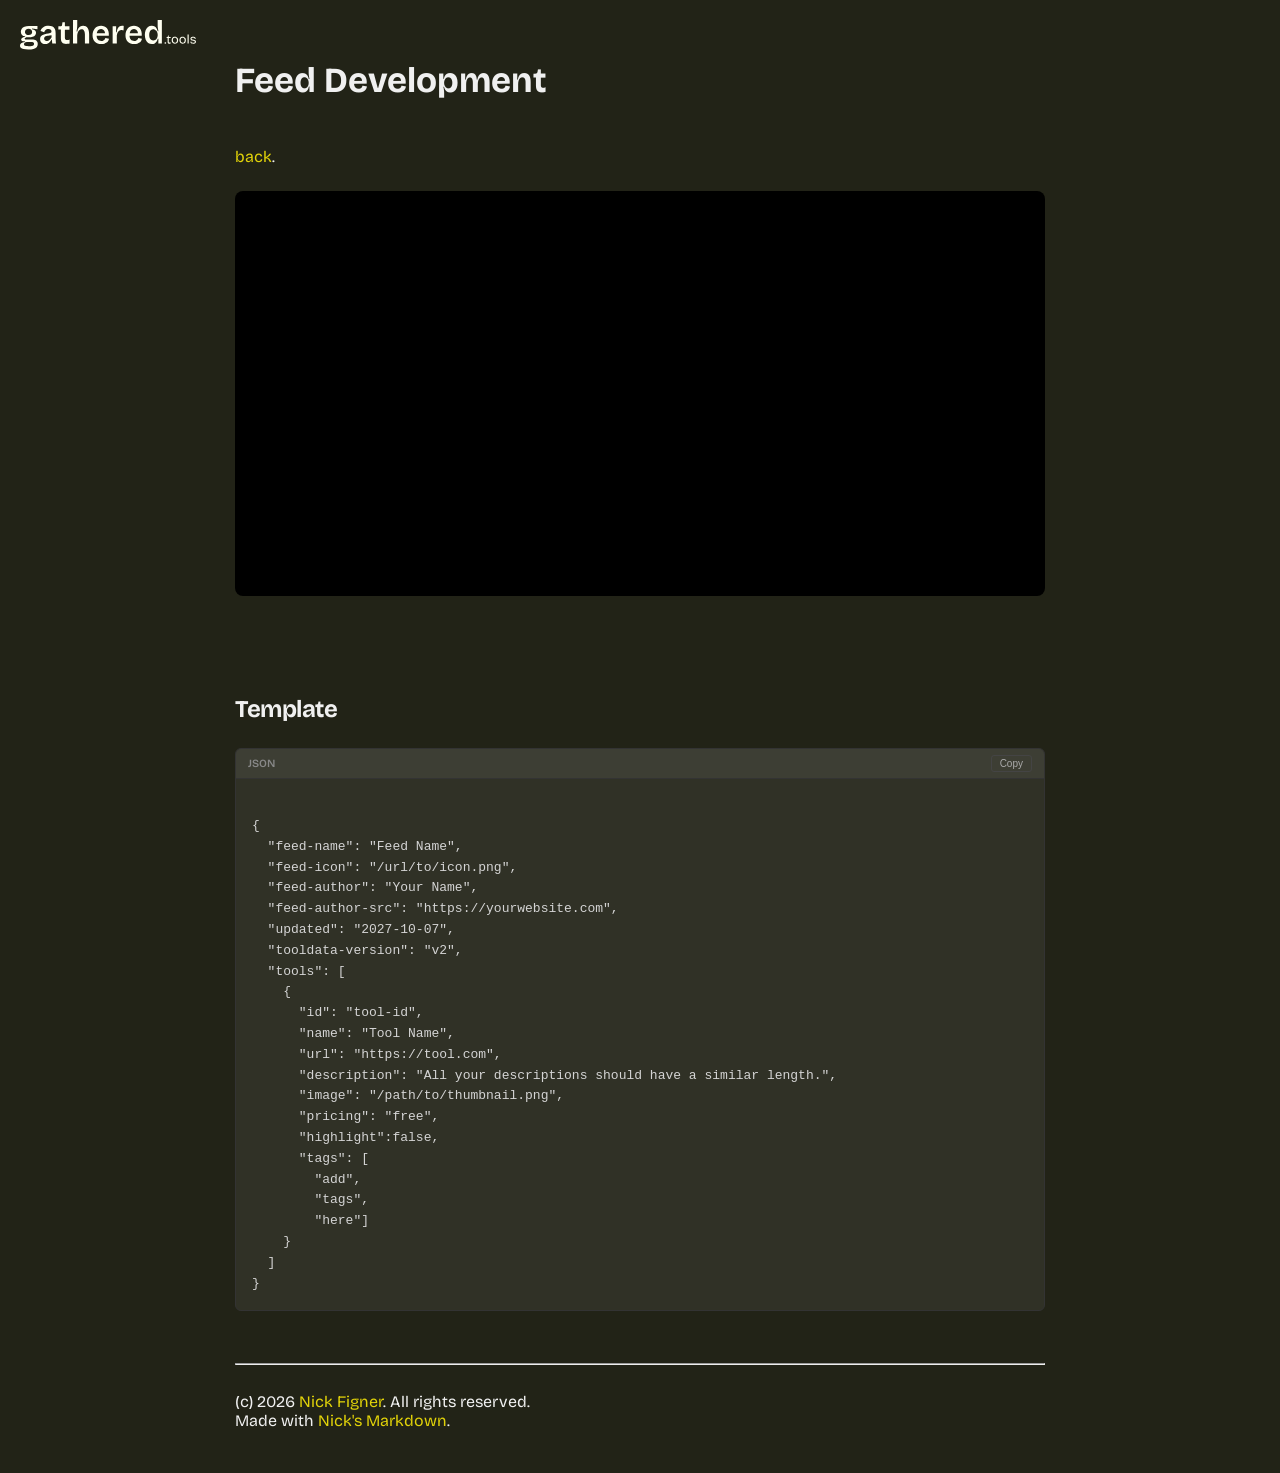
==== docs/index.html @ 559a915a "recovery v1" ====
<!DOCTYPE html>
<html lang="en">

<head>
    <meta charset="UTF-8">
    <meta name="viewport" content="width=device-width, initial-scale=1.0">
    <title>Feed Development - gathered.tools</title>
    <link rel="icon" type="image/x-icon" href="/icon.png">
    <link rel="stylesheet" href="nmd.css">
    <link rel="preconnect" href="https://fonts.googleapis.com">
    <link rel="preconnect" href="https://fonts.gstatic.com" crossorigin>
    <link href="https://fonts.googleapis.com/css2?family=Bricolage+Grotesque:opsz,wght@12..96,200..800&display=swap"
        rel="stylesheet">
    <style>
        /* --- VIEWER OVERRIDES --- */
        /* These styles override the default split-screen layout 
           to create a centered, read-only document view. */

        #editor-pane,
        #resizer {
            display: none !important;
            /* Hide the editor and drag bar */
        }

        .container {
            justify-content: center;
            background-color: var(--bg);
        }

        #preview-pane {
            width: 100%;
            max-width: 850px;
            /* Limit width for better readability */
            margin: 0 auto;
            padding: 40px 20px;
        }

        /* Adjust margin for the title in viewer mode */
        .native-header {
            margin-top: 20px;
        }
    </style>
</head>

<body>

    <a href="..">
    <img src="/data/logo.svg" alt="gathered.tools logo" class="logo" style="position: fixed; top: 20px; left: 20px; height: 30px; z-index: 1000; -webkit-user-drag: none;">
    </a>

    <div class="container">
        <div id="editor-pane" class="pane">
            <textarea id="editor"></textarea>
        </div>
        <div id="resizer"></div>

        <div id="preview-pane" class="pane">
            <div id="preview-content">Loading...</div>
        </div>
    </div>

    <script src="nmd.js"></script>

    <script>
        /**
         * LOADER SCRIPT
         * This runs after nmd.js to load the specific 'index.md' file
         * and render it using the parseNative() function from nmd.js.
         */
        fetch('index.md')
            .then(response => {
                if (!response.ok) throw new Error(`Could not load file: ${response.statusText}`);
                return response.text();
            })
            .then(text => {
                // 1. Render the Markdown
                const html = parseNative(text);

                // 2. Inject into the preview pane
                document.getElementById('preview-content').innerHTML = html;

                // 3. Update the hidden editor (optional, keeps internal state consistent)
                document.getElementById('editor').value = text;
            })
            .catch(error => {
                document.getElementById('preview-content').innerHTML = `
                <div style="color: #f87171; text-align: center; margin-top: 50px;">
                    <h3>Error Loading Document</h3>
                    <p>Make sure <code>index.md</code> exists in this folder.</p>
                    <small>${error.message}</small>
                </div>
            `;
            });
    </script>

</body>

</html>
---- docs/nmd.css ----
/* --- CORE THEME --- */
:root {
    --bg: #222317;
    --text: #f0f0f0;
    --accent: #ffffff10;
    --subtle: #ffffff10;
    --border: #e2e8f0;
    --blur-bg: #413C2D60;
    --font-ui: 'Bricolage Grotesque', sans-serif;
    --font-mono: SFMono-Regular, Consolas, "Liberation Mono", Menlo, monospace;
}

html {
    scrollbar-color: var(--accent) transparent;
    scroll-behavior: smooth;
    overflow-x: hidden;
}

body { 
    margin: 0; background-color: var(--bg); color: var(--text); color-scheme: dark;
    font-family: var(--font-ui); height: 100vh;
}

/* --- LAYOUT --- */
.container { display: flex; height: 100%; width: 100%; }
.pane { height: 100%; padding: 10px 10px 0px 10px; box-sizing: border-box; }

#editor-pane { width: 70%; min-width: 200px; overflow: hidden;}
#editor {
    width: 100%; height: calc(100vh - 20px); background: transparent; color: #a0a0a0; 
    border: none; resize: none; outline: none; 
    font-family: var(--font-mono); font-size: 14px; line-height: 1.6; 
}

#resizer {
    width: 8px; background: #111; border-left: 1px solid var(--subtle);
    border-right: 1px solid var(--subtle); cursor: col-resize; transition: background 0.2s;
    flex-shrink: 0; z-index: 100;
}
#resizer:hover, #resizer.active { background: var(--accent); }
#preview-pane { flex-grow: 1; padding-bottom: 10px; }

/* --- TYPOGRAPHY --- */
h1, h2, h3, h4 { margin-top: 1.5em; margin-bottom: 0.5em; color: var(--text); letter-spacing: -0.5px; font-weight: 700; }
h1 { font-size: 2.2em; border-bottom: 1px solid var(--subtle); padding-bottom: 10px; margin-top: 0; }
p { margin-bottom: 1em; line-height: 1.6; color: #d4d4d4; }
a { color: #ffee07dd; text-decoration: none; } a:hover { text-decoration: underline; }
em { font-style: italic; color: var(--text); } strong { font-weight: 700; color: var(--text); }

/* --- QUOTES --- */
blockquote {
    border-left: 3px solid #555; border-radius: 2px;
    margin: 10px 0; padding-left: 18px; color: #9ca3af;
}
blockquote blockquote { margin-top: 5px; margin-bottom: 5px; margin-left: 5px; }

/* --- CODE BLOCKS (Clean Dark Mode) --- */
.code-wrapper {
    position: relative;
    background: var(--accent);
    border-radius: 6px;
    margin: 25px 0;
    border: 1px solid #333;
    overflow: hidden;
}
.code-header {
    display: flex; align-items: center; justify-content: space-between;
    background: var(--subtle); padding: 6px 12px; border-bottom: 1px solid #333;
}
.lang-label {
    font-family: var(--font-ui); font-size: 11px; font-weight: 600;
    color: #888; text-transform: uppercase;
}
pre {
    margin: 0; padding: 16px; overflow-x: auto;
    font-family: var(--font-mono); font-size: 13px; line-height: 1.6; color: #d4d4d4;
}
.copy-btn {
    background: transparent; border: 1px solid #444; border-radius: 3px;
    padding: 2px 8px; font-size: 10px; color: #aaa; cursor: pointer; transition: all 0.2s;
}
.copy-btn:hover { background: #333; color: var(--text); border-color: #666; }

/* Inline Code */
code.inline {
    background: rgba(255, 255, 255, 0.1); color: #ce9178;
    padding: 2px 6px; border-radius: 4px; font-family: var(--font-mono);
    font-size: 0.85em; border: 1px solid rgba(255,255,255,0.05);
}

/* Syntax Highlighting Colors */
.tok-kwd { color: #569cd6; font-weight: bold; }
.tok-str { color: #ce9178; }
.tok-num { color: #b5cea8; }
.tok-com { color: #6a9955; font-style: italic; }
.tok-fn  { color: #dcdcaa; }
.tok-tag { color: #569cd6; }
.tok-attr { color: #9cdcfe; }
.tok-sel { color: #d7ba7d; }
.tok-prop { color: #9cdcfe; }

/* --- COMPONENTS (Lists, Tables, Media) --- */
ul, ol { margin: 10px 0; padding-left: 25px; color: #d4d4d4; }
li { margin-bottom: 4px; line-height: 1.6; }
.todo-item { display: flex; align-items: center; margin: 5px 0; color: #d4d4d4; }
.todo-checkbox { appearance: none; width: 16px; height: 16px; border: 2px solid #555; border-radius: 4px; margin-right: 10px; position: relative; }
.todo-checkbox[checked] { background-color: var(--accent); border-color: var(--accent); }
.todo-checkbox[checked]::after { content: '✔'; font-size: 10px; color: white; position: absolute; top: 50%; left: 50%; transform: translate(-50%, -50%); }
.todo-done { text-decoration: line-through; color: #666; }

table { width: 100%; border-collapse: collapse; margin: 20px 0; font-size: 14px; background: #202020; border-radius: 8px; overflow: hidden; }
th, td { border: 1px solid var(--subtle); padding: 10px 15px; color: #ccc; }
th { background: #2a2a2a; color: var(--text); font-weight: 600; text-transform: uppercase; font-size: 12px; }
tr:nth-child(even) { background: #1d1d1d; }

.image-wrapper { margin: 20px 0; text-align: center; }
.image-wrapper img { max-width: 100%; border-radius: 8px; }
.image-caption { display: block; margin-top: 8px; font-size: 12px; color: #888; font-family: var(--font-mono); }

/* Media Player */
.media-wrapper { position: relative; margin: 25px 0; width: 100%; border-radius: 8px; background: #000; }
.video-screen { width: 100%; border-radius: 8px; overflow: hidden; }
.video-screen video { display: block; width: 100%; height: auto; object-fit: cover; }
.audio-wrapper { background: transparent; height: 60px; overflow: visible; margin-top: 10px; }
.media-controls { position: absolute; bottom: 20px; left: 50%; transform: translateX(-50%); background: var(--blur-bg); backdrop-filter: blur(8px); border: 1px solid rgba(255,255,255,0.1); border-radius: 30px; padding: 6px 16px; display: flex; align-items: center; gap: 12px; width: 80%; max-width: 480px; opacity: 0; transition: opacity 0.2s ease; z-index: 10; }
.media-wrapper:hover .media-controls { opacity: 1; }
.audio-wrapper .media-controls { opacity: 1; bottom: 50%; transform: translate(-50%, 50%); background: var(--blur-bg); border: 1px solid var(--subtle); box-shadow: 0 4px 10px rgba(0,0,0,0.3); }
.control-btn { background: none; border: none; cursor: pointer; padding: 0; display: flex; color: var(--text); opacity: 0.9; }
.control-btn:hover { opacity: 1; transform: scale(1.1); }
.control-btn svg { width: 18px; height: 18px; fill: currentColor; }
.time-display { font-family: var(--font-mono); font-size: 10px; color: #888; min-width: 70px; text-align: center; }
.progress-container { flex-grow: 1; height: 4px; background: rgba(255,255,255,0.2); border-radius: 2px; cursor: pointer; position: relative; display: flex; align-items: center; }
.progress-fill { height: 100%; background: var(--text); width: 0%; border-radius: 2px; pointer-events: none; }

/* Embeds & Extras */
.embed-wrapper { margin: 20px 0; border-radius: 6px; overflow: hidden; border: 1px solid var(--subtle); }
.embed-wrapper iframe { width: 100%; height: 50vh; border: none; display: block; }
details.native-drop { margin: 15px 0; }
summary { cursor: pointer; list-style: none; font-weight: 600; opacity: 0.9; display: flex; align-items: center; }
summary::before { content: "▶"; font-size: 0.7em; margin-right: 8px; color: #666; transition: transform 0.2s; }
details[open] summary::before { transform: rotate(90deg); }
.drop-content { padding-left: 18px; margin-top: 10px; border-left: 1px solid var(--subtle); margin-left: 4px; }
.native-btn { background: var(--text); color: #000; padding: 6px 12px; border-radius: 4px; font-size: 13px; font-weight: 500; display: inline-block; margin: 2px 0; }
.badge { font-size: 10px; font-weight: 700; padding: 2px 6px; border-radius: 4px; vertical-align: middle; background: #333; color: #aaa; border: 1px solid #444; }
.badge[data-label="OK"] { background: #064e3b; color: #6ee7b7; }
.badge[data-label="ERROR"] { background: #7f1d1d; color: #fca5a5; }
kbd { background: #2a2a2a; border: 1px solid #444; border-radius: 4px; padding: 2px 6px; font-family: var(--font-mono); font-size: 0.85em; }

.native-header { margin-bottom: 30px; }
.native-header .title { font-size: 2.2em; font-weight: 700; margin-bottom: 15px; color: var(--text); line-height: 1.2; }
.native-meta { display: flex; flex-wrap: wrap; gap: 10px; font-size: 12px; }
.meta-pill { background: #2a2a2a; border: 1px solid var(--subtle); border-radius: 6px; padding: 4px 10px; display: flex; align-items: center; gap: 6px; color: #ccc; }
.meta-key { color: #888; font-weight: 600; text-transform: uppercase; font-size: 10px; }
.meta-val { color: var(--text); font-weight: 500; }

/* --- BUTTONS --- */
.native-btn {
    display: inline-flex; align-items: center; justify-content: center;
    padding: 8px 16px; border-radius: 6px; font-size: 13px; font-weight: 600;
    text-decoration: none; transition: all 0.2s cubic-bezier(0.2, 0.8, 0.2, 1);
    margin: 4px 4px 4px 0; cursor: pointer; border: 1px solid transparent;
}

/* Primary / Accent (Default) */
.native-btn.btn-primary {
    background: var(--text); color: var(--bg);
}
.native-btn.btn-primary:hover {
    background: var(--text); transform: scale(1);
    /* box-shadow: 0 3px 3px rgba(255, 255, 255, 0.201);*/
    text-decoration: none;
}
.native-btn.btn-primary:active { transform: scale(0.97); }

/* Secondary / Ghost */
.native-btn.btn-secondary {
    background: transparent; color: #a0a0a0; border-color: #444;
}
.native-btn.btn-secondary:hover {
    border-color: #888; color: var(--text); background: rgba(255,255,255,0.05); transform: scale(1); text-decoration: none;
}
.native-btn.btn-secondary:active { transform: scale(0.97); }
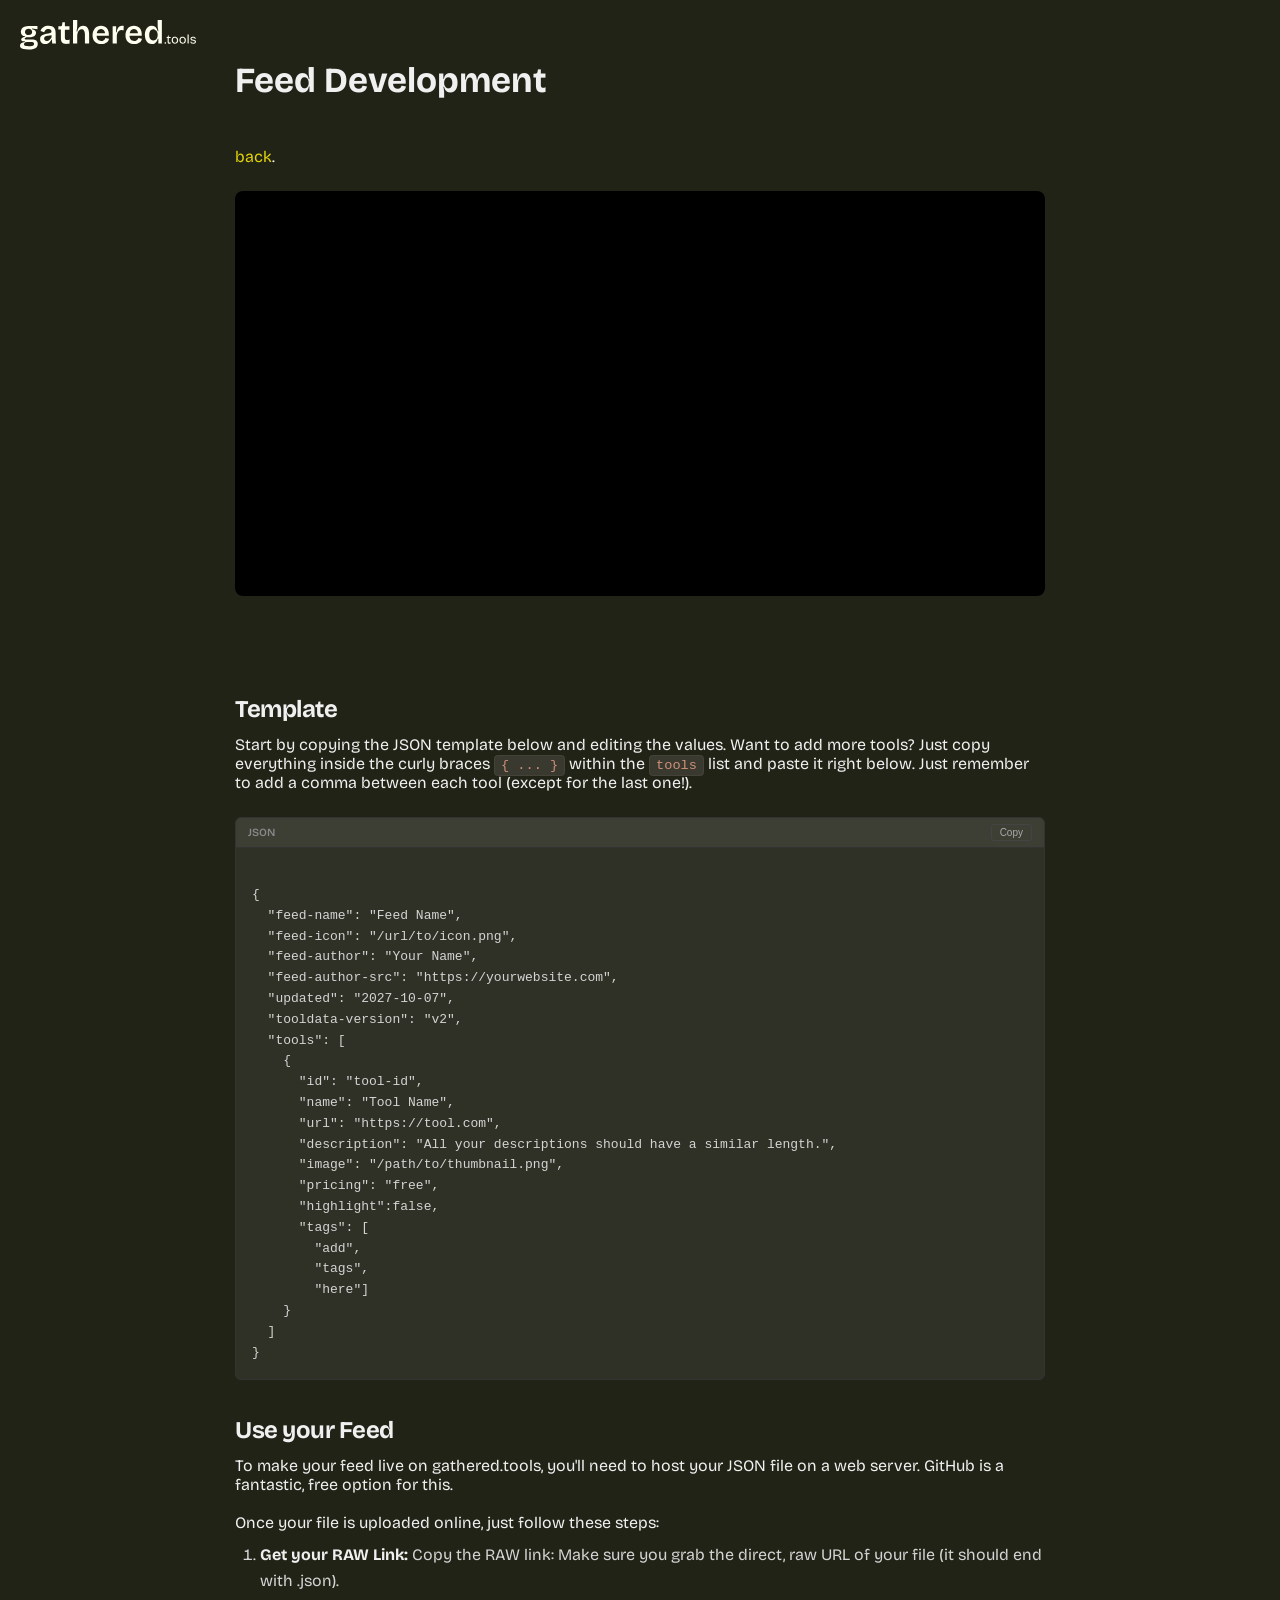
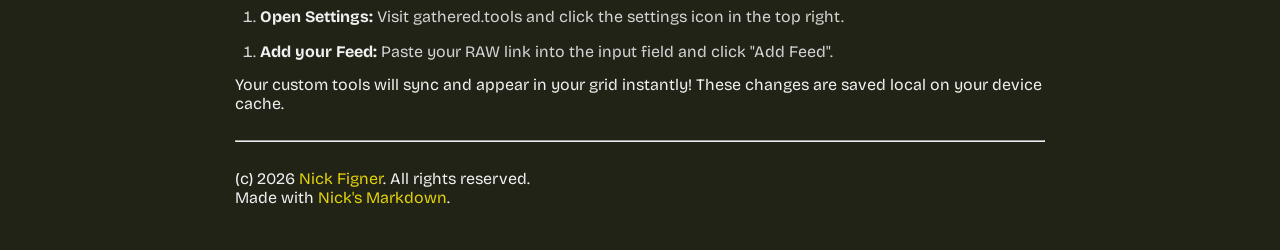
==== commit ad64569b: "gathered.tools v1.0.0" ====
--- a/docs/index.html
+++ b/docs/index.html
@@ -45,7 +45,7 @@
 <body>
 
     <a href="..">
-    <img src="/data/logo.svg" alt="gathered.tools logo" class="logo" style="position: fixed; top: 20px; left: 20px; height: 30px; z-index: 1000; -webkit-user-drag: none;">
+    <img src="/data/logo.svg" alt="gathered.tools logo" class="logo" style="position: fixed; top: 20px; left: 20px; height: 30px; z-index: 1000;">
     </a>
 
     <div class="container">
